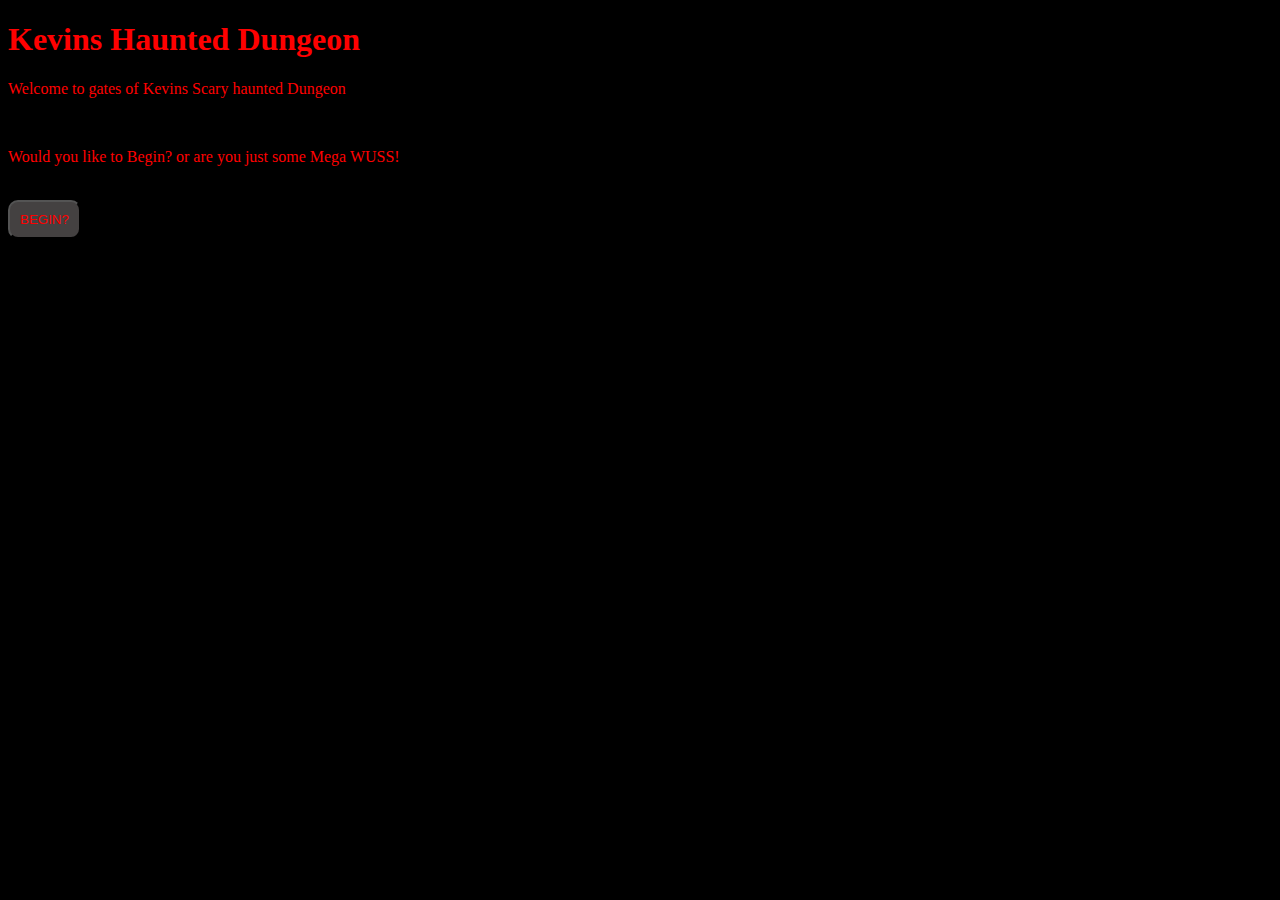
==== index.html @ 75b4d5b0 "BBBsdsdfwdfd" ====
<!DOCTYPE html>

<!-- Links -->
<head>
  <title>Kevins Scary Dungeon!</title>
  <script defer src="main.js"></script>
  <link rel="stylesheet" href="css.css" />
</head>

<!-- Body -->
<body>
  <h1>Kevins Haunted Dungeon</h1>
  <div>
    <p>Welcome to gates of Kevins Scary haunted Dungeon</p>
  </div>
  <br />
  <p>Would you like to Begin? or are you just some Mega WUSS!</p>
  <br />
  <button id="start">BEGIN?</button>
</body>
---- css.css ----
body {
  background-color: black;
  color: red;
}

h1 {
  font-family: Hanalei Fill;
}

#start {
  color: red;
  background-color: rgba(80, 77, 77, 0.849);
  padding: 10px;
  border-radius: 10px;
}
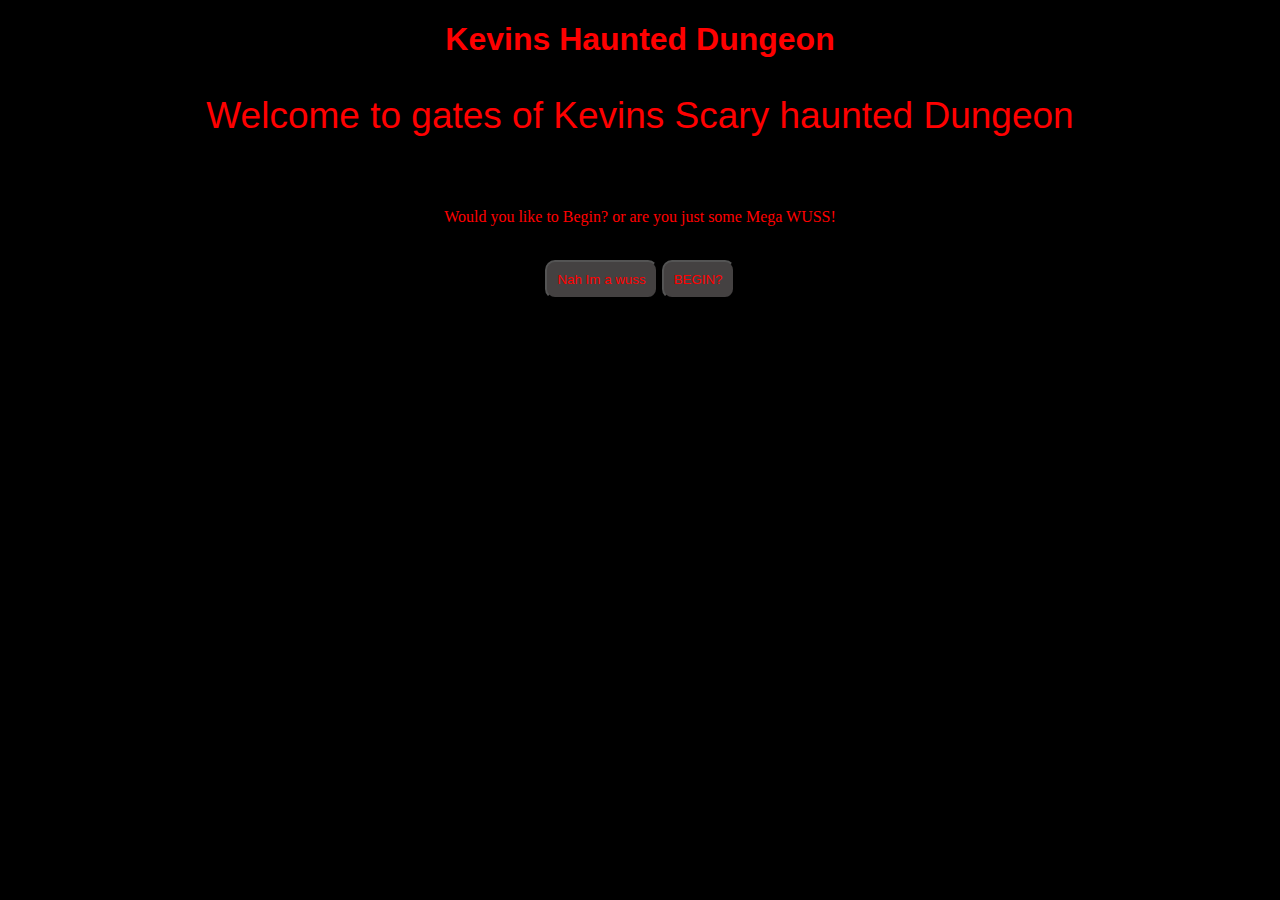
==== commit 9b257bef: "BOO" ====
--- a/index.html
+++ b/index.html
@@ -9,12 +9,15 @@
 
 <!-- Body -->
 <body>
-  <h1>Kevins Haunted Dungeon</h1>
-  <div>
-    <p>Welcome to gates of Kevins Scary haunted Dungeon</p>
+  <div id="body">
+    <h1>Kevins Haunted Dungeon</h1>
+    <div id="Text">
+      <p>Welcome to gates of Kevins Scary haunted Dungeon</p>
+    </div>
+    <br />
+    <p>Would you like to Begin? or are you just some Mega WUSS!</p>
+    <br />
+    <button id="wuss">Nah Im a wuss</button>
+    <button id="start">BEGIN?</button>
   </div>
-  <br />
-  <p>Would you like to Begin? or are you just some Mega WUSS!</p>
-  <br />
-  <button id="start">BEGIN?</button>
 </body>
--- a/css.css
+++ b/css.css
@@ -1,10 +1,11 @@
 body {
   background-color: black;
   color: red;
+  text-align: center;
 }
 
 h1 {
-  font-family: Hanalei Fill;
+  font-family: "Franklin Gothic Medium", "Arial Narrow", Arial, sans-serif;
 }
 
 #start {
@@ -13,3 +14,31 @@
   padding: 10px;
   border-radius: 10px;
 }
+
+#wuss {
+  color: red;
+  background-color: rgba(80, 77, 77, 0.849);
+  padding: 10px;
+  border-radius: 10px;
+}
+
+#start:hover {
+  color: red;
+  background-color: rgba(126, 119, 119, 0.849);
+  padding: 10px;
+  border-radius: 10px;
+  cursor: pointer;
+}
+
+#wuss:hover {
+  color: red;
+  background-color: rgba(155, 151, 151, 0.849);
+  padding: 10px;
+  border-radius: 10px;
+  cursor: pointer;
+}
+
+#Text {
+  font-size: 37px;
+  font-family: "Franklin Gothic Medium", "Arial Narrow", Arial, sans-serif;
+}
